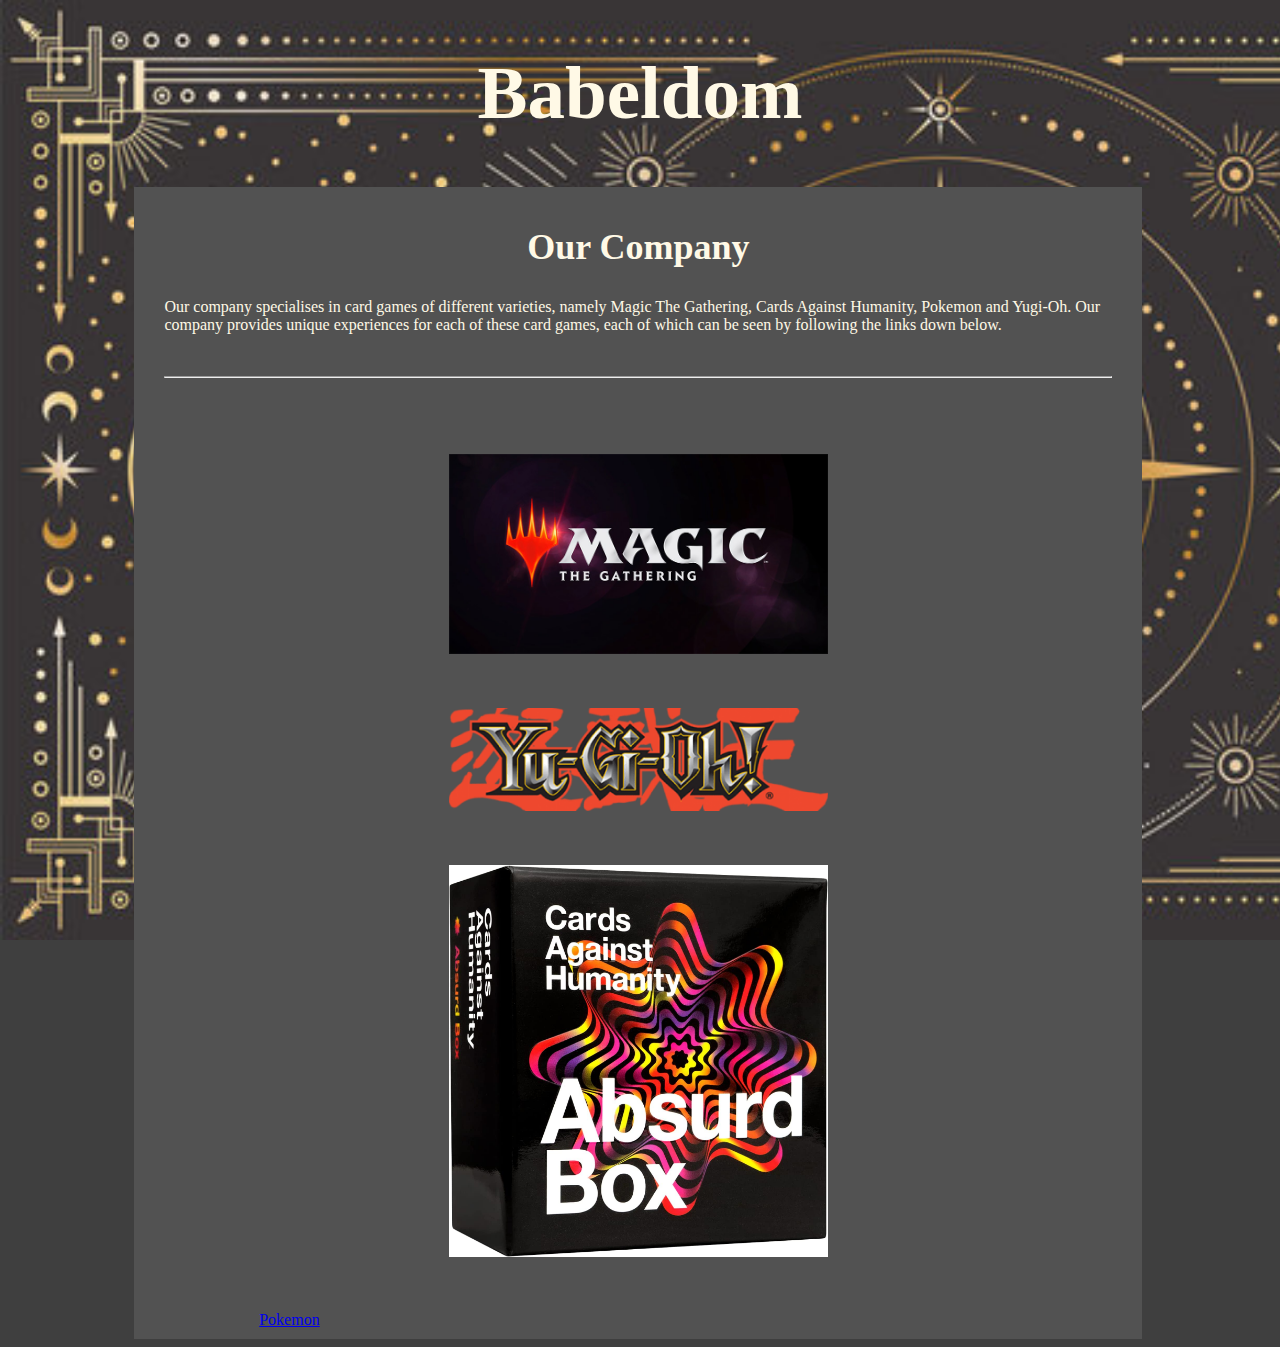
==== pages/index.html @ a7356d88 "Finished Ygo page" ====
<!DOCTYPE html>
<html lang="en">
<head>
    <meta charset="UTF-8">
    <meta http-equiv="X-UA-Compatible" content="IE=edge">
    <meta name="viewport" content="width=device-width, initial-scale=1.0">
    <link href="../stylesheets/mainstyle.css" rel="stylesheet" type="text/css">
    <title>Babeldom</title>
</head>
<body>
    <header>
        <h1 class="head">Babeldom</h1>
    </header>

    <div class="main">
        <h2>Our Company</h2>

        <p>Our company specialises in card games of different varieties, namely Magic The Gathering, Cards Against Humanity, Pokemon and Yugi-Oh. Our company provides unique experiences for each of these card games, each of which can be seen by following the links down below. </p>

        <br>
        <hr>
        <br>

        <div class="pglink">
            <a href="../pages/indexNF.html"><img src="../images/Logo.jpg" class="logo"></a>
        </div>
        <div class="pglink">
            <a href="../pages/ygo.html"><img src="../images/ygoLogo.png" class="logo"></a>
        </div>
        <div class="pglink">
            <a href="../Shay/CAHSC.html"><img src="../Shay/absurdbox.png" class="logo"></a>
        </div>
        <div class="pglink">
            <a href="../pages/ygo.html">Pokemon</a>
        </div>

    </div>
    
</body>
</html>
---- stylesheets/mainstyle.css ----
body{
    background-color: #3f3f3f;
    color:rgb(255, 249, 230);
    background-repeat: no-repeat;
    background-position: fixed;
    background-attachment: fixed;
    background-image: url(../images/mainbkg.jpg);
    background-size: 1880px;
}
.main{
    width: 75%;
    margin-left: 10%;
    margin-right: auto;
    padding-left: 30px;
    padding-right: 30px;
    padding-top: 10px;
    padding-bottom: 10px;
    background-color: #525252;
}
.head{
    text-align: center;
    font-size: 75px;
}
h2{
    text-align: center;
    font-size: 36px;
}
.pglink{
    width:50%;
    margin-left: 10%;
    margin-right: auto;
    margin-top: 50px;
}
.logo{
    width:80%;
    text-align: center;
    padding-left: 40%;
}
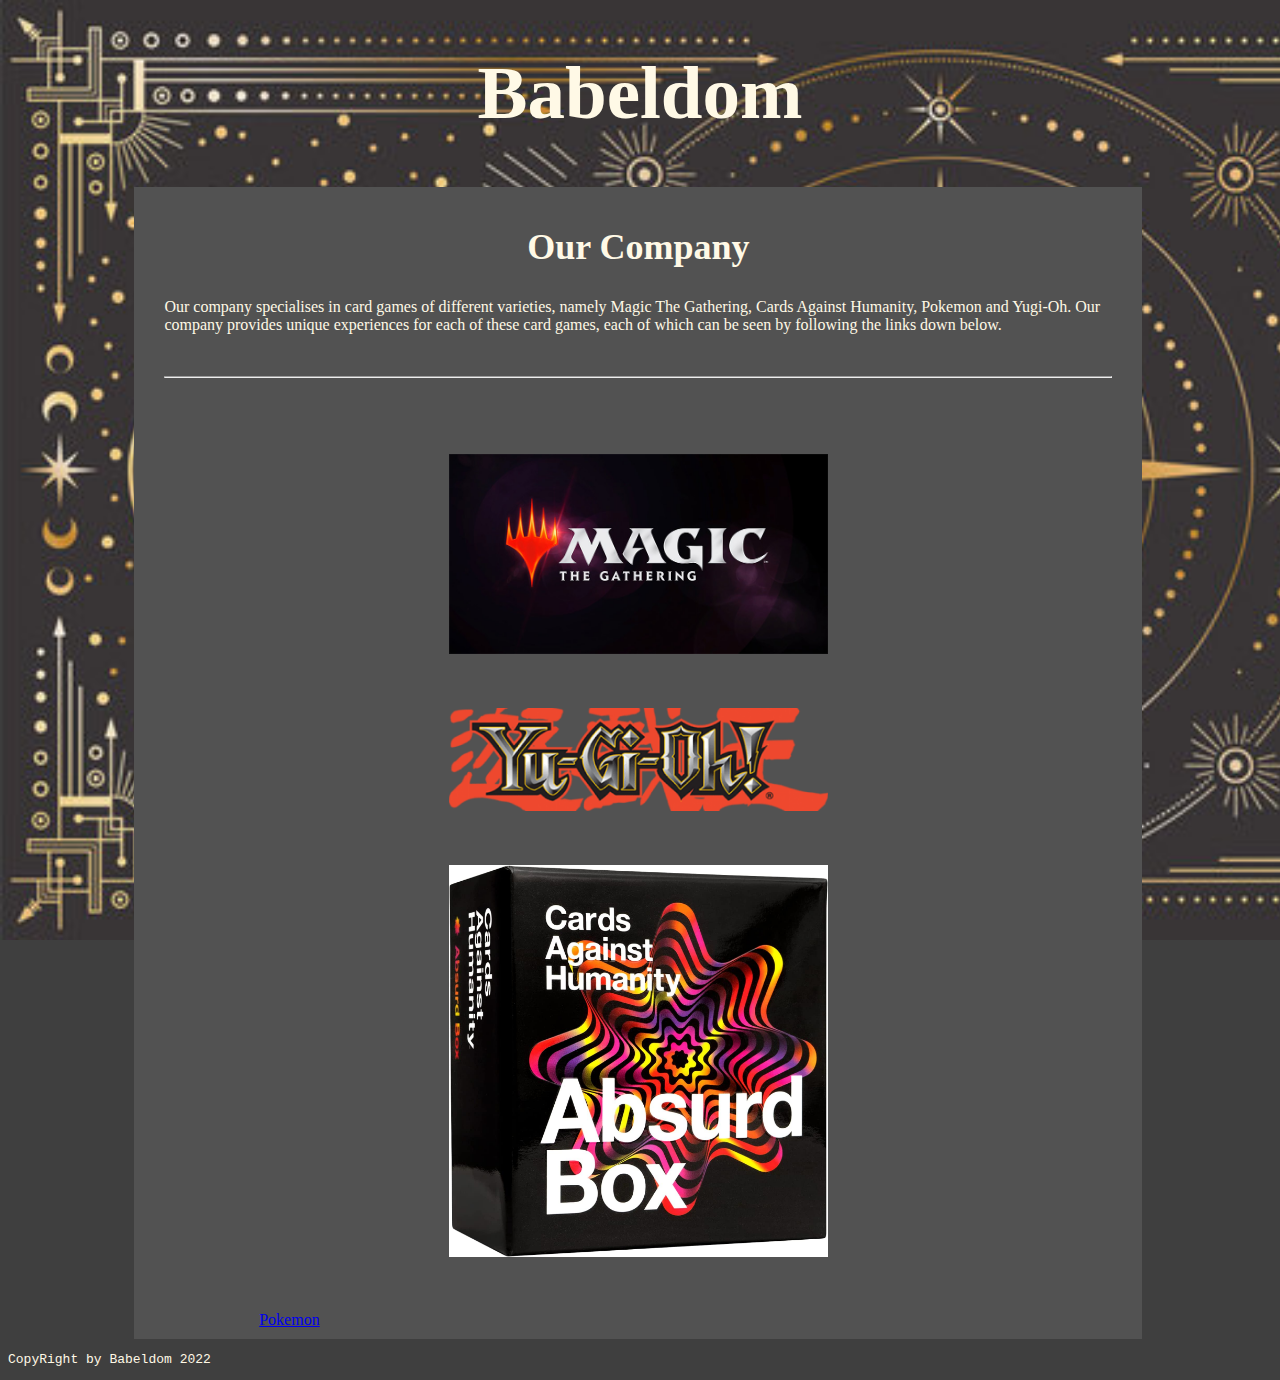
==== commit bfe0c811: "Finished the index page" ====
--- a/pages/index.html
+++ b/pages/index.html
@@ -35,6 +35,10 @@
         </div>
 
     </div>
+
+    <footer>
+        <pre>CopyRight by Babeldom 2022</pre>
+    </footer>
     
 </body>
 </html>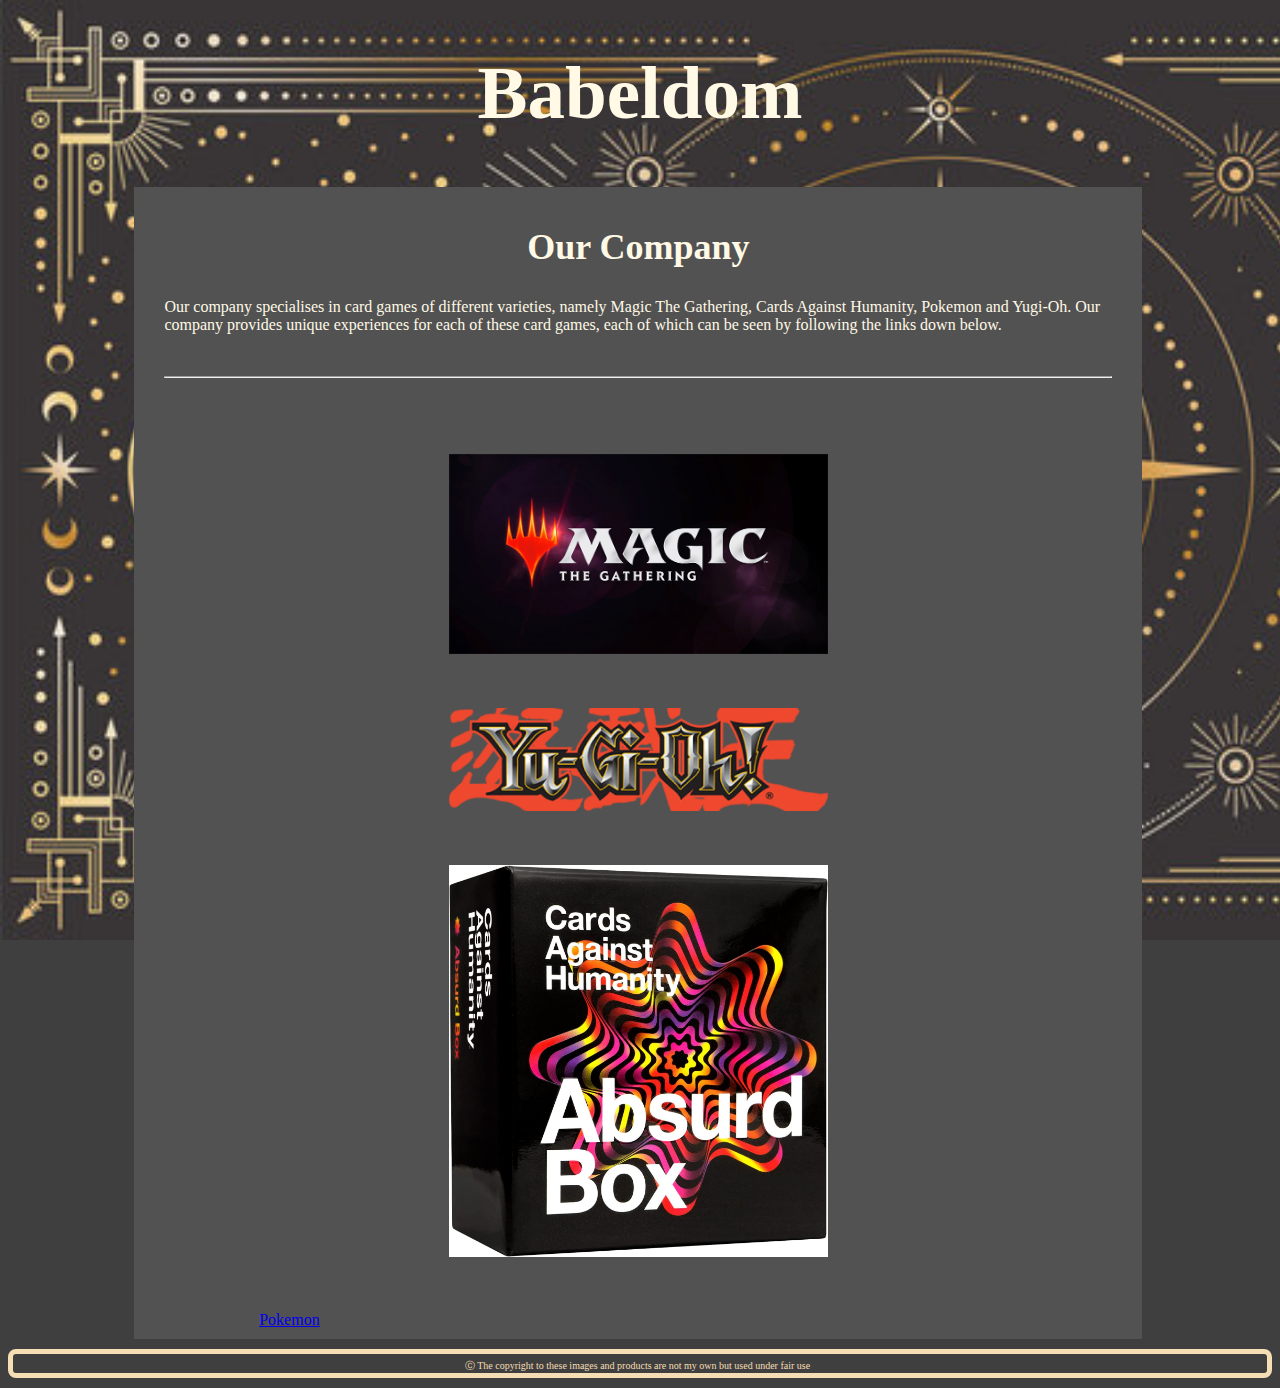
==== commit df0a402f: "Fixing Nathans code" ====
--- a/pages/index.html
+++ b/pages/index.html
@@ -37,7 +37,7 @@
     </div>
 
     <footer>
-        <pre>CopyRight by Babeldom 2022</pre>
+        <p id="copyright">Ⓒ The copyright to these images and products are not my own but used under fair use</p>
     </footer>
     
 </body>
--- a/stylesheets/mainstyle.css
+++ b/stylesheets/mainstyle.css
@@ -35,4 +35,14 @@
     width:80%;
     text-align: center;
     padding-left: 40%;
-}+}
+#copyright{
+    font-size: x-small;
+    border: solid 5px;
+    border-radius: 8px;
+    text-align: center;
+    color:wheat;
+    background-color: #3f3f3f;
+    padding: 5px 5px 0px 0px;
+ 
+ }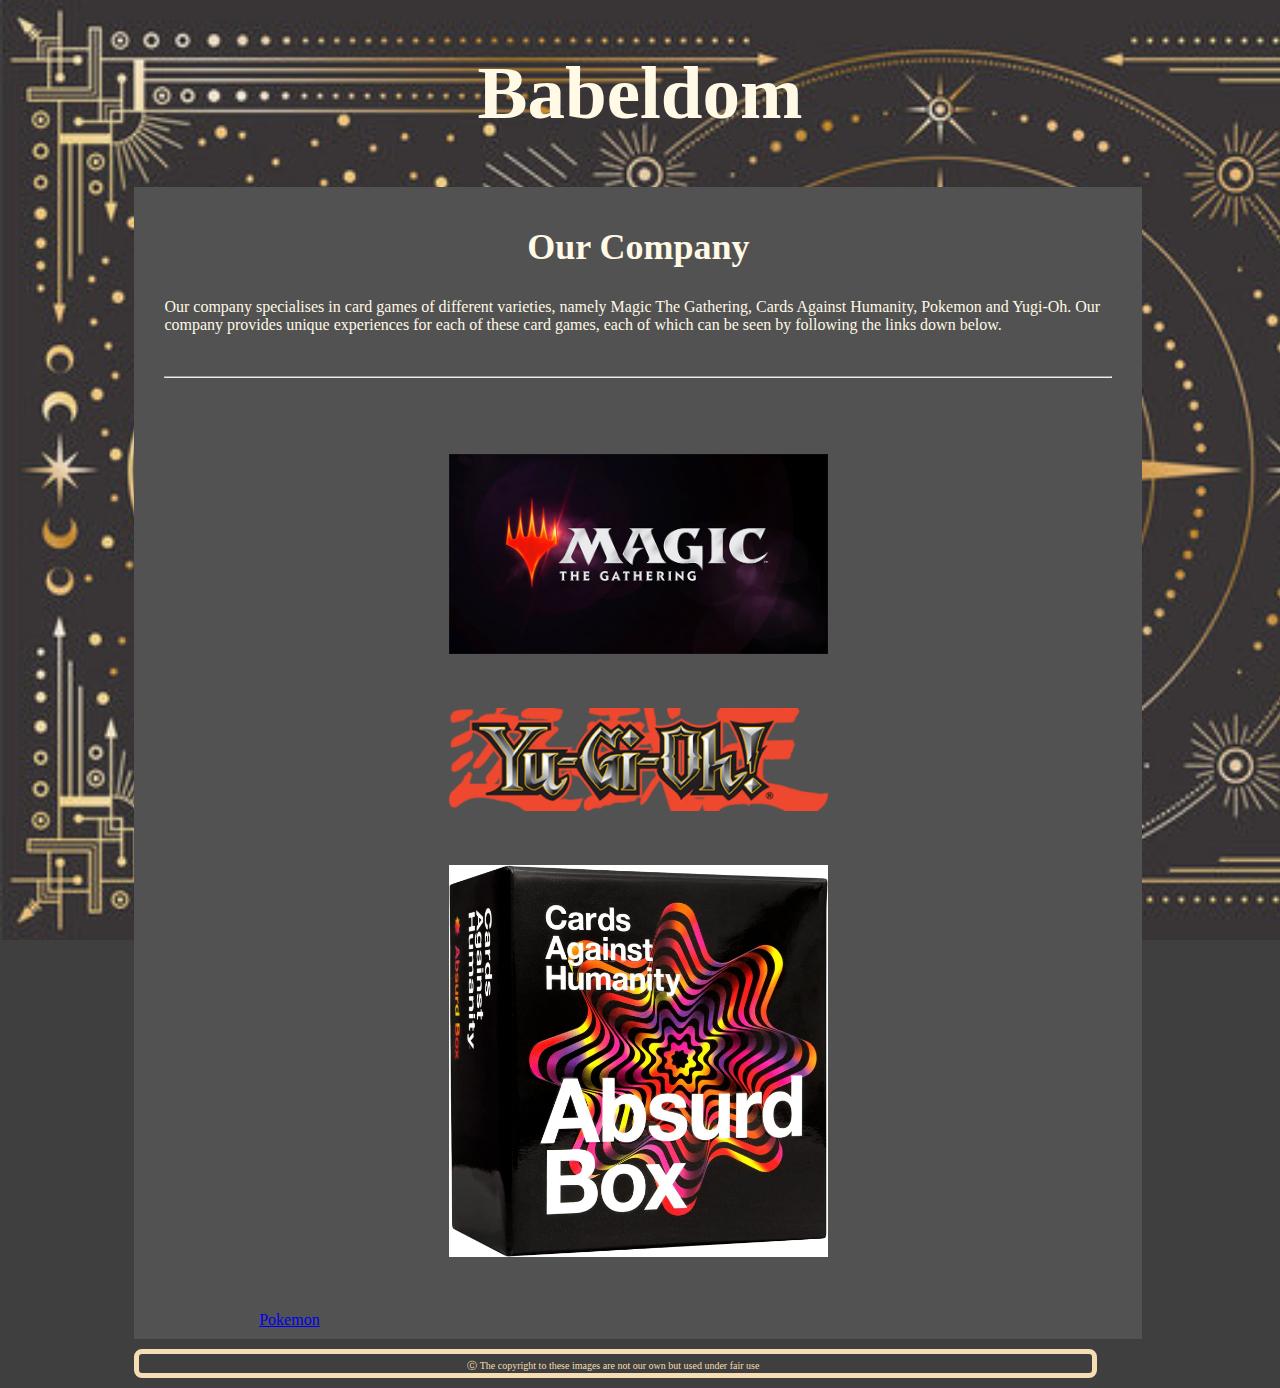
==== commit 0e62742c: "Fixing things" ====
--- a/pages/index.html
+++ b/pages/index.html
@@ -37,7 +37,7 @@
     </div>
 
     <footer>
-        <p id="copyright">Ⓒ The copyright to these images and products are not my own but used under fair use</p>
+        <p id="copyright">Ⓒ The copyright to these images are not our own but used under fair use</p>
     </footer>
     
 </body>
--- a/stylesheets/mainstyle.css
+++ b/stylesheets/mainstyle.css
@@ -44,5 +44,7 @@
     color:wheat;
     background-color: #3f3f3f;
     padding: 5px 5px 0px 0px;
- 
+    width: 75%;
+    margin-left: 10%;
+    margin-right: auto;
  }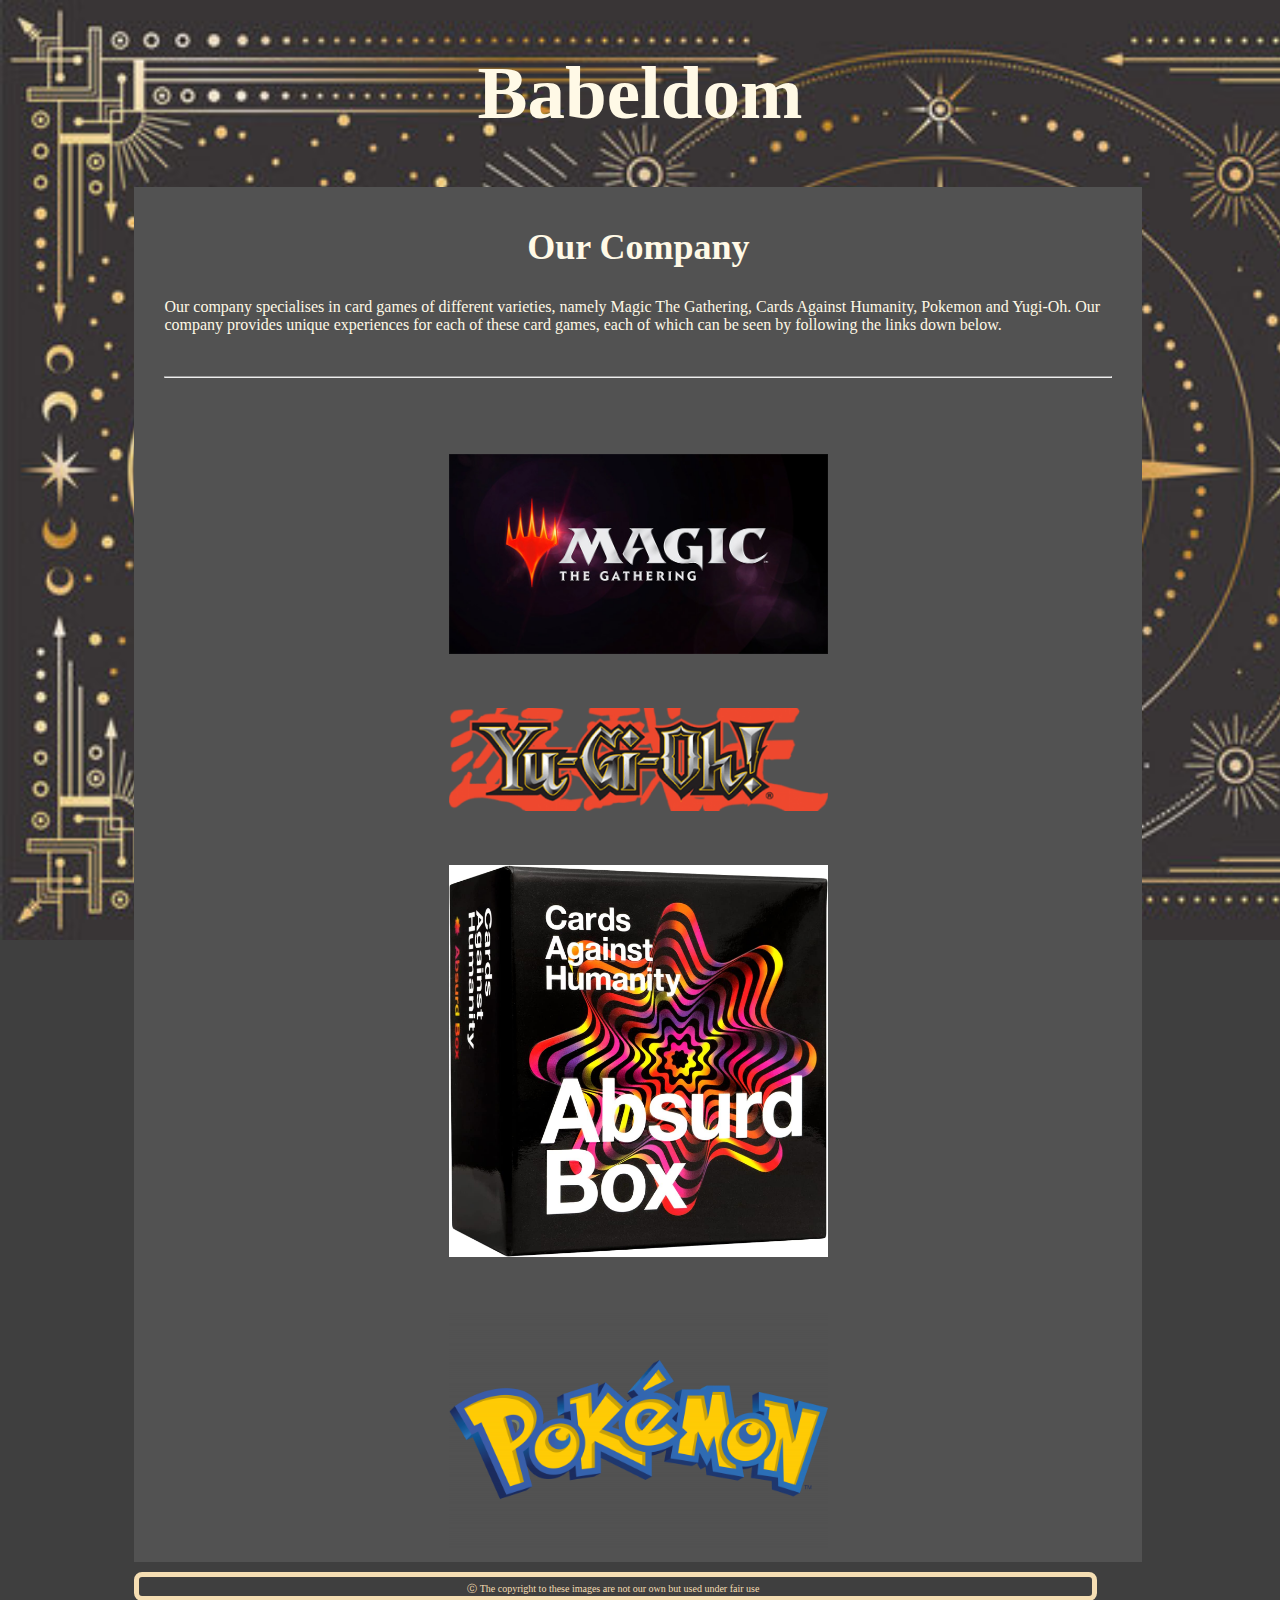
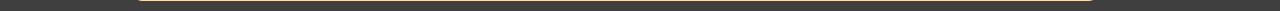
==== commit c6cc2c05: "Final Touches" ====
--- a/pages/index.html
+++ b/pages/index.html
@@ -31,7 +31,7 @@
             <a href="../Shay/CAHSC.html"><img src="../Shay/absurdbox.png" class="logo"></a>
         </div>
         <div class="pglink">
-            <a href="../pages/ygo.html">Pokemon</a>
+            <a href="../pages/Pokemon.html"><img src="../images/Pokemon.png" class="logo"></a>
         </div>
 
     </div>
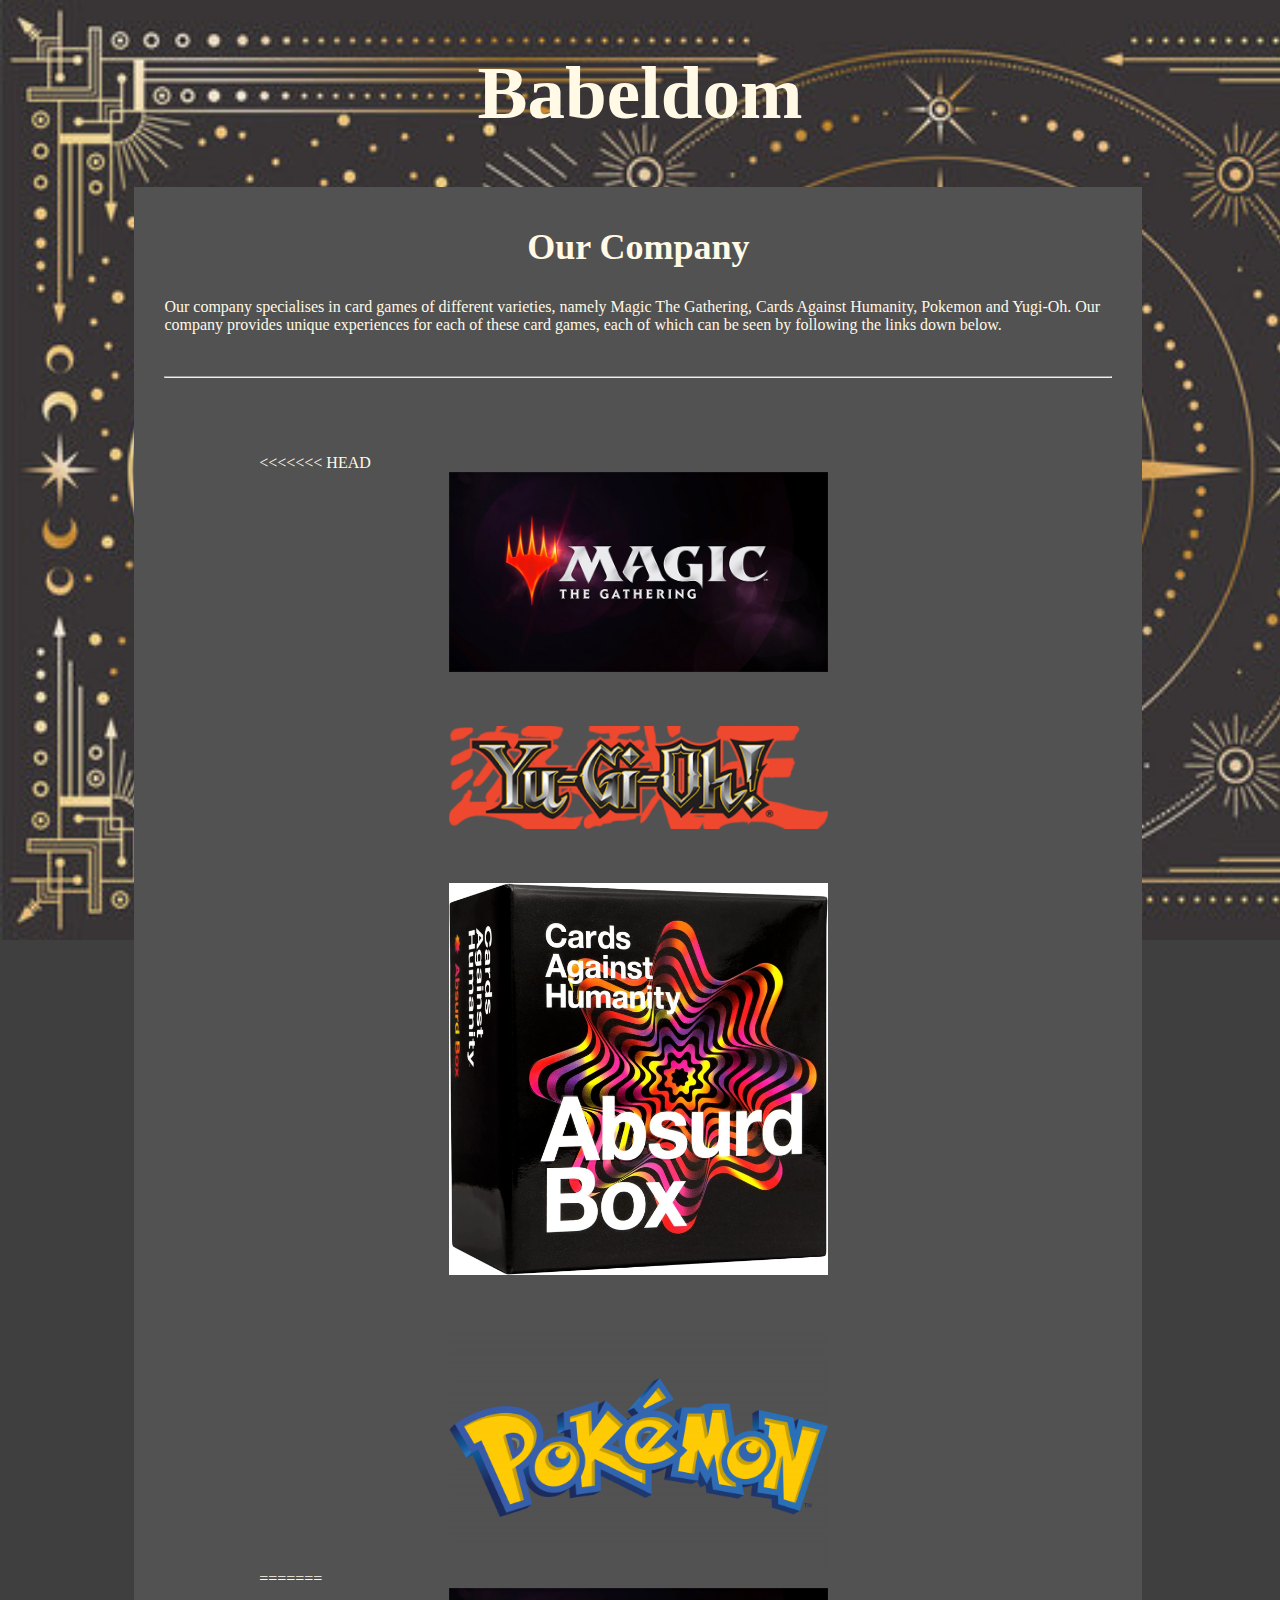
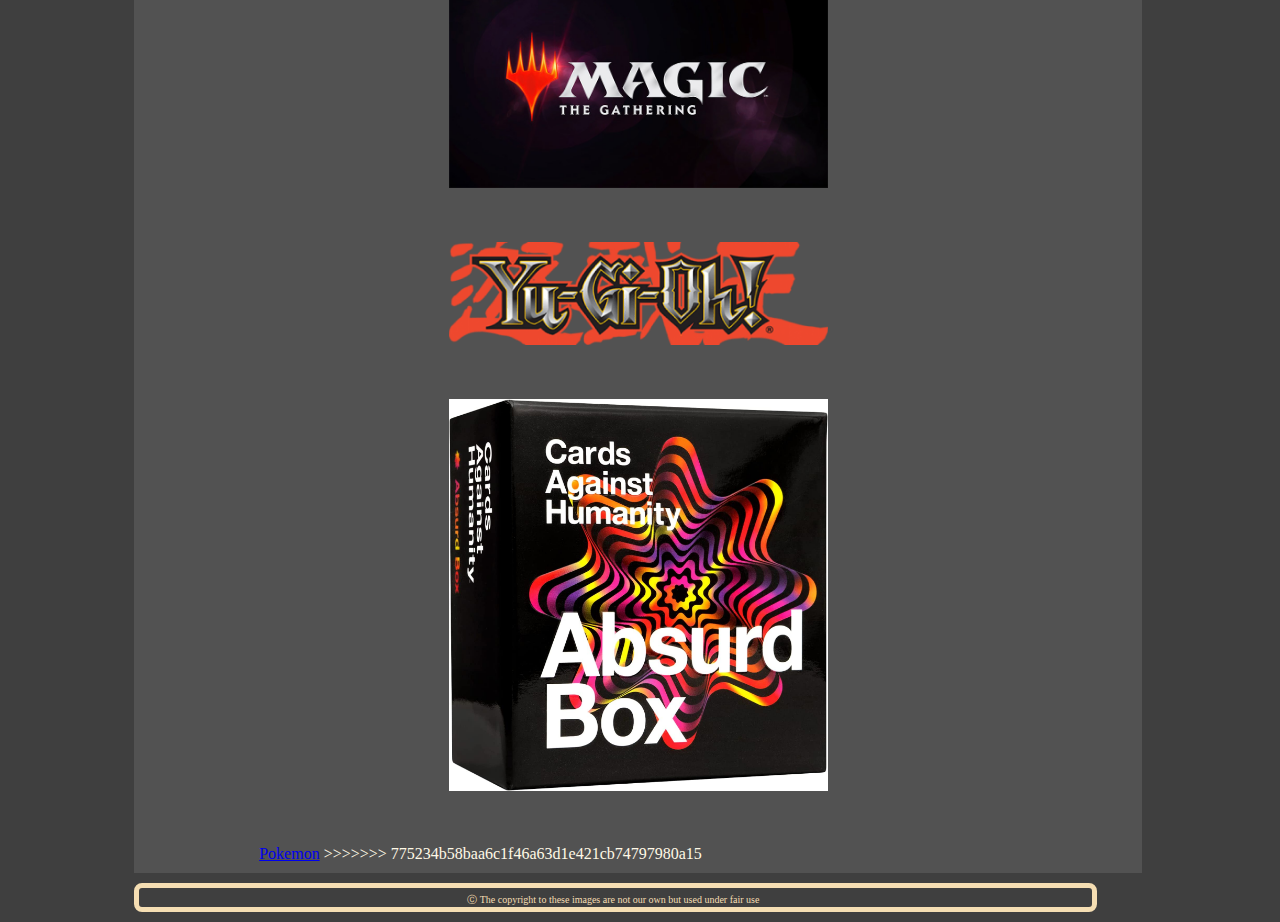
==== commit 6f802c7f: "Final" ====
--- a/pages/index.html
+++ b/pages/index.html
@@ -22,6 +22,7 @@
         <br>
 
         <div class="pglink">
+<<<<<<< HEAD
             <a href="../pages/indexNF.html"><img src="../images/Logo.jpg" class="logo"></a>
         </div>
         <div class="pglink">
@@ -32,6 +33,18 @@
         </div>
         <div class="pglink">
             <a href="../pages/Pokemon.html"><img src="../images/Pokemon.png" class="logo"></a>
+=======
+            <a href="../pages/indexNF.html"><img src="../images/Logo.jpg" class="logo" alt="Magic The Gathering logo"></a>
+        </div>
+        <div class="pglink">
+            <a href="../pages/ygo.html"><img src="../images/ygoLogo.png" class="logo" alt="YugiOh logo"></a>
+        </div>
+        <div class="pglink">
+            <a href="../Shay/CAHSC.html"><img src="../Shay/absurdbox.png" class="logo" alt="Cards against Humanity"></a>
+        </div>
+        <div class="pglink">
+            <a href="../pages/ygo.html">Pokemon</a>
+>>>>>>> 775234b58baa6c1f46a63d1e421cb74797980a15
         </div>
 
     </div>
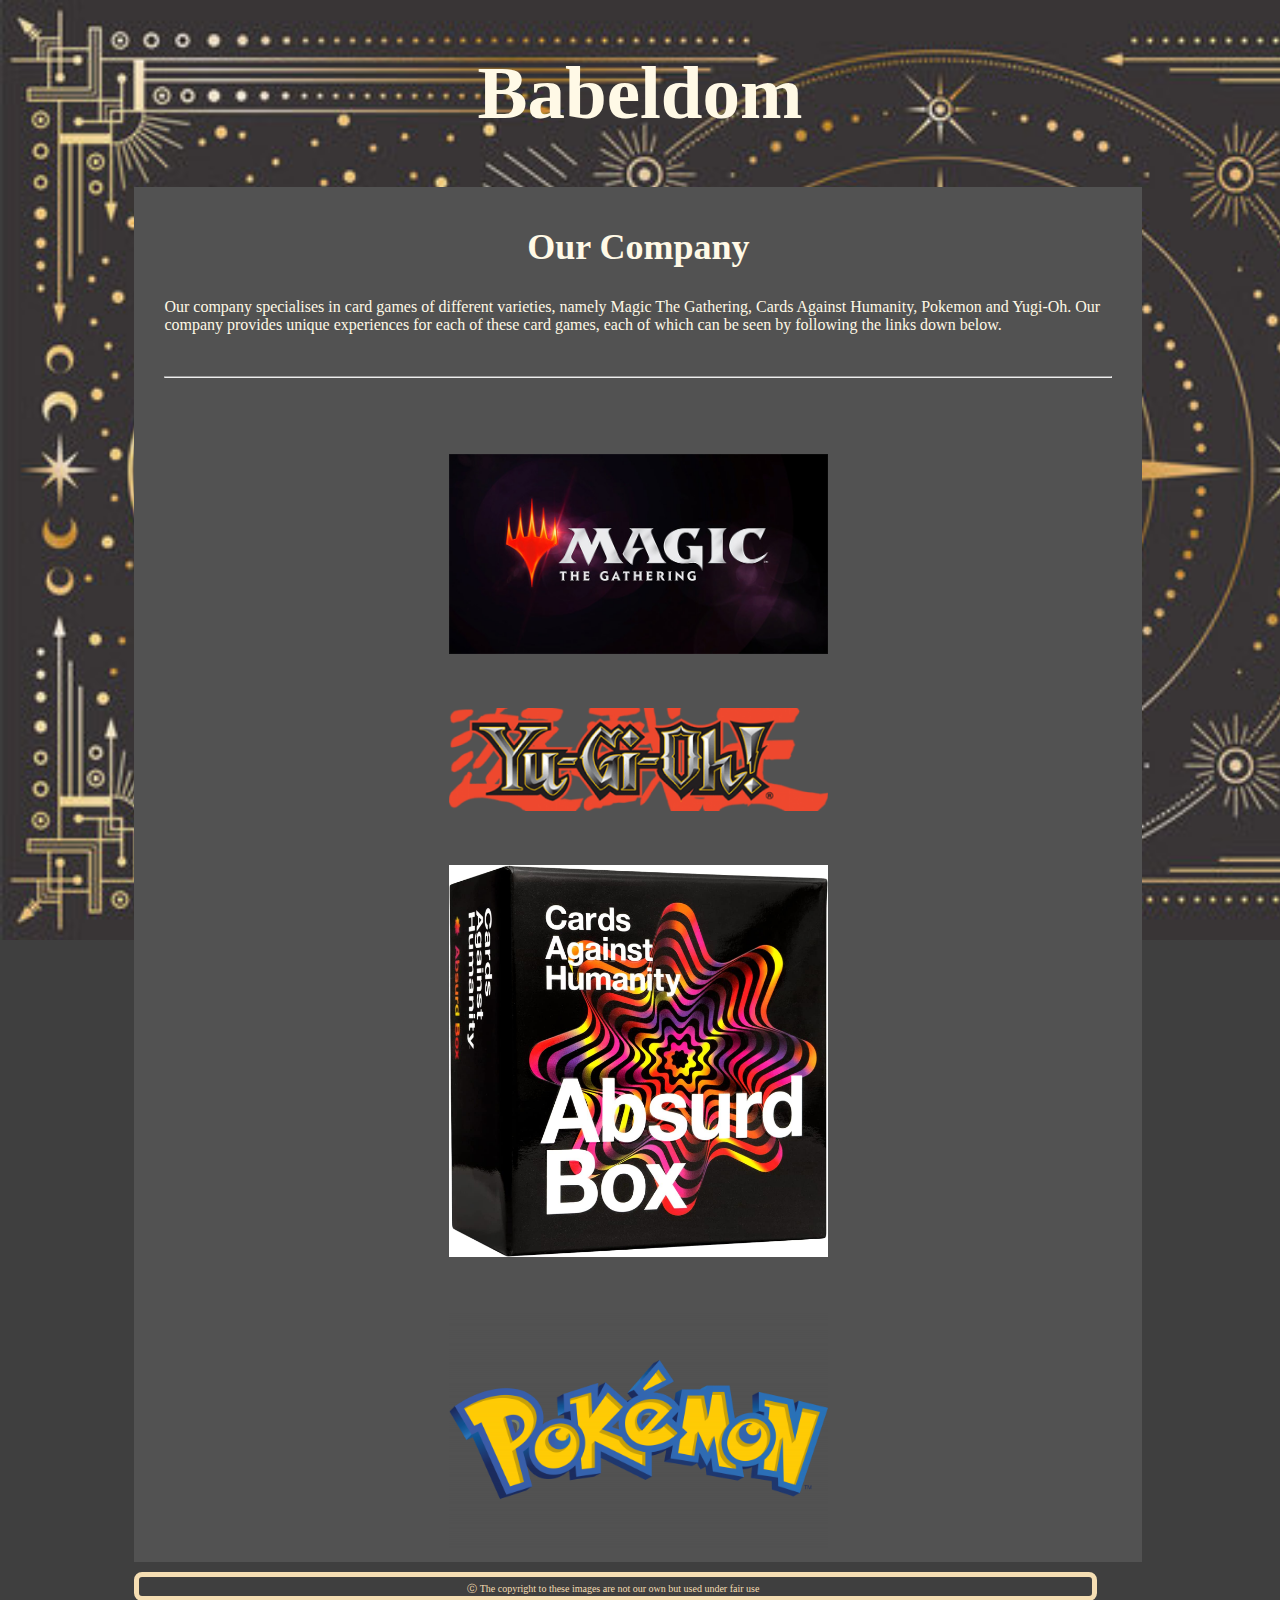
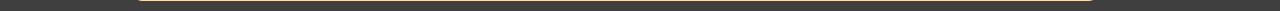
==== commit 27b3d40e: "Fixing Everything" ====
--- a/pages/index.html
+++ b/pages/index.html
@@ -22,7 +22,6 @@
         <br>
 
         <div class="pglink">
-<<<<<<< HEAD
             <a href="../pages/indexNF.html"><img src="../images/Logo.jpg" class="logo"></a>
         </div>
         <div class="pglink">
@@ -33,18 +32,6 @@
         </div>
         <div class="pglink">
             <a href="../pages/Pokemon.html"><img src="../images/Pokemon.png" class="logo"></a>
-=======
-            <a href="../pages/indexNF.html"><img src="../images/Logo.jpg" class="logo" alt="Magic The Gathering logo"></a>
-        </div>
-        <div class="pglink">
-            <a href="../pages/ygo.html"><img src="../images/ygoLogo.png" class="logo" alt="YugiOh logo"></a>
-        </div>
-        <div class="pglink">
-            <a href="../Shay/CAHSC.html"><img src="../Shay/absurdbox.png" class="logo" alt="Cards against Humanity"></a>
-        </div>
-        <div class="pglink">
-            <a href="../pages/ygo.html">Pokemon</a>
->>>>>>> 775234b58baa6c1f46a63d1e421cb74797980a15
         </div>
 
     </div>
